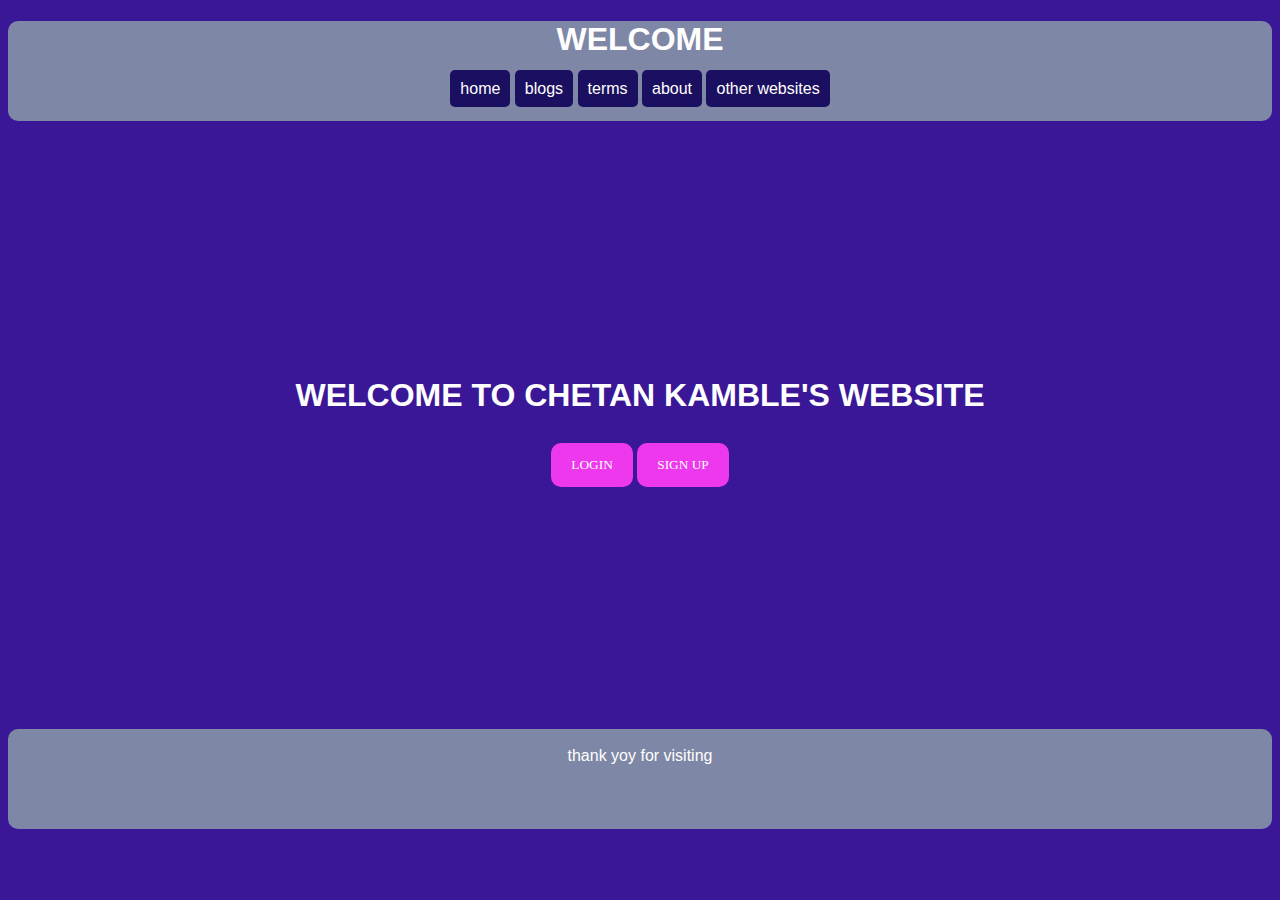
==== index.html @ 2732a9cf "done" ====
<!DOCTYPE html>
<html>
<head>
<meta name="viewport" content="width=device-width, initial-scale=1">
<style>
body {
  background-color: #391796;
  font-family: Arial, Helvetica, sans-serif;
  color: #fefefe;
  font-style: normal, shadow;
}

/* Full-width input fields */
input[type=text], input[type=password] {
  width: 100%;
  padding: 12px 20px;
  margin: 8px 0;
  display: inline-block;
  border: 1px solid #ccc;
  box-sizing: border-box;
}

a{
  color:rgb(255, 255, 255);
  text-decoration: none;
  background-color: rgb(27, 15, 95);
  border-radius: 5px;
  height: auto;
  width: 100%;
  padding: 10px;
}

.m1{
  width: 10%; 
}

header,footer{
  height: 100px;
  background-color: #7e87a5;
  border-radius: 10px;
  font-family: Verdana, Geneva, Tahoma, sans-serif;
  text-align:center;
}

/* Set a style for all buttons */
button {
  font-family:cursive;
  background-color: #ee38ee;
  color: white;
  padding: 14px 20px;
  margin: 8px 0;
  border: none;
  cursor: pointer;
  width: 100%;
  border-radius: 10px;
}

button:hover {
  opacity: 0.8;
}

/* Extra styles for the cancel button */
.cancelbtn {
  width: auto;
  padding: 10px 18px;
  background-color: #f44336;
}

/* Center the image and position the close button */
.imgcontainer {
  text-align: center;
  margin: 24px 0 12px 0;
  position: relative;
}

img.avatar {
  width: 40%;
  border-radius: 50%;
}

.container {
  padding: 16px;
}

span.psw {
  float: right;
  padding-top: 16px;
}

/* The Modal (background) */
.modal {
  display: none; /* Hidden by default */
  position: fixed; /* Stay in place */
  z-index: 1; /* Sit on top */
  left: 0;
  top: 0;
  width: 100%; /* Full width */
  height: 100%; /* Full height */
  overflow: auto; /* Enable scroll if needed */
  background-color: rgb(0,0,0); /* Fallback color */
  background-color: rgba(0,0,0,0.4); /* Black w/ opacity */
  padding-top: 60px;
}

/* Modal Content/Box */
.modal-content {
  background-color: #fefefe;
  margin: 5% auto 15% auto; /* 5% from the top, 15% from the bottom and centered */
  border: 1px solid #888;
  width: 80%; /* Could be more or less, depending on screen size */
}

/* The Close Button (x) */
.close {
  position: absolute;
  right: 25px;
  top: 0;
  color: #000;
  font-size: 35px;
  font-weight: bold;
}

.close:hover,
.close:focus {
  color: red;
  cursor: pointer;
}

/* Add Zoom Animation */
.animate {
  -webkit-animation: animatezoom 0.6s;
  animation: animatezoom 0.6s
}

@-webkit-keyframes animatezoom {
  from {-webkit-transform: scale(0)} 
  to {-webkit-transform: scale(1)}
}
  
@keyframes animatezoom {
  from {transform: scale(0)} 
  to {transform: scale(1)}
}

/* Change styles for span and cancel button on extra small screens */
@media screen and (max-width: 300px) {
  span.psw{
     display: block;
     float: none;
  }
 
  .cancelbtn {
     width: 100%;
  }
}
psw2{
     display: block;
     float: none;
  }
  .num{
     display: block;
     float: none;
  }
</style>
<script>
  // Get the modal
  var modal = document.getElementById('id01');
  
  // When the user clicks anywhere outside of the modal, close it
  window.onclick = function(event) {
      if (event.target == modal) {
          modal.style.display = "none";
      }
  }
  var modal = document.getElementById('id02');
  
  // When the user clicks anywhere outside of the modal, close it
  window.onclick = function(event) {
      if (event.target == modal) {
          modal.style.display = "none";
      }
  }
  </script>
</head>
<body>
  <header>
    <h1>WELCOME</h1>
    <div class="he">
    <a href="https://www.google.com">home</a>  
    <a href="https://www.google.com">blogs</a>
    <a href="https://www.google.com">terms</a>
    <a href="https://www.google.com">about</a>
    <a href="https://www.google.com"> other websites</a>
    </button>

  </header>
  <br>  <br>  <br>  <br>  <br>  <br>  <br>  <br>  <br>  <br>  <br>  <br>  <br> 
<center>
<h1>WELCOME TO CHETAN KAMBLE'S WEBSITE</h1>

<button onclick="document.getElementById('id01').style.display='block'" style="width:auto;">LOGIN</button>
<button onclick="document.getElementById('id02').style.display='block'" style="width:auto;">SIGN UP</button>
</center>





<div id="id01" class="modal">
  
  <form class="modal-content animate" action="/sign.php" method="post">
    <div class="imgcontainer">
      <span onclick="document.getElementById('id01').style.display='none'" class="close" title="Close Modal">&times;</span>
      <img src="img_avatar2.png" alt="Avatar" class="avatar">
    </div>

    <div class="container">
      <label for="uname"><b>Username</b></label>
      <input type="text" placeholder="Enter Username" name="uname" required>

      <label for="psw"><b>Password</b></label>
      <input type="password" placeholder="Enter Password" name="psw" required>
        
      <button type="submit">Login</button>
      <label>
        <input type="checkbox" checked="checked" name="remember">Remember me
      </label>
    </div>

    <div class="container" style="background-color:#f1f1f1">
      <button type="button" onclick="document.getElementById('id01').style.display='none'" class="cancelbtn">Cancel</button>
      <span class="psw">Forgot <a href="#">password?</a></span>
    </div>
  </form>
</div>











<div id="id02" class="modal">
  
  <form class="modal-content animate" action="/sign.php" method="post">
    <div class="imgcontainer">
      <span onclick="document.getElementById('id02').style.display='none'" class="close" title="Close Modal">&times;</span>
      <img src="img_avatar2.png" alt="Avatar" class="avatar">
    </div>

    <div class="container">
      <label for="uname"><b>Username</b></label>
      <input type="text" placeholder="Enter Username" name="uname" required>

      <label for="psw"><b>Enter Password</b></label>
      <input type="password" placeholder="Enter Password" name="psw" required>

      <label for="psw2"><b>Re Enter Password</b></label>
      <input type="password" placeholder="reEnter Password" name="psw2" required>

      <label for="phone"><b>Enter Mobile number</b></label>
      <input type="text" placeholder="Enter Mobile number" name="num"  required>
        
      <button type="submit">Create an new account</button>
     
    </div>

    <div class="container" style="background-color:#f1f1f1">
      <button type="button" onclick="document.getElementById('id01').style.display='none'" class="cancelbtn">Cancel</button>

    </div>
  </form>
</div>

<br><br><br><br><br><br><br><br><br><br><br><br><br>

<footer>
  <br>
  thank yoy for visiting

</footer>

</body>
</html>
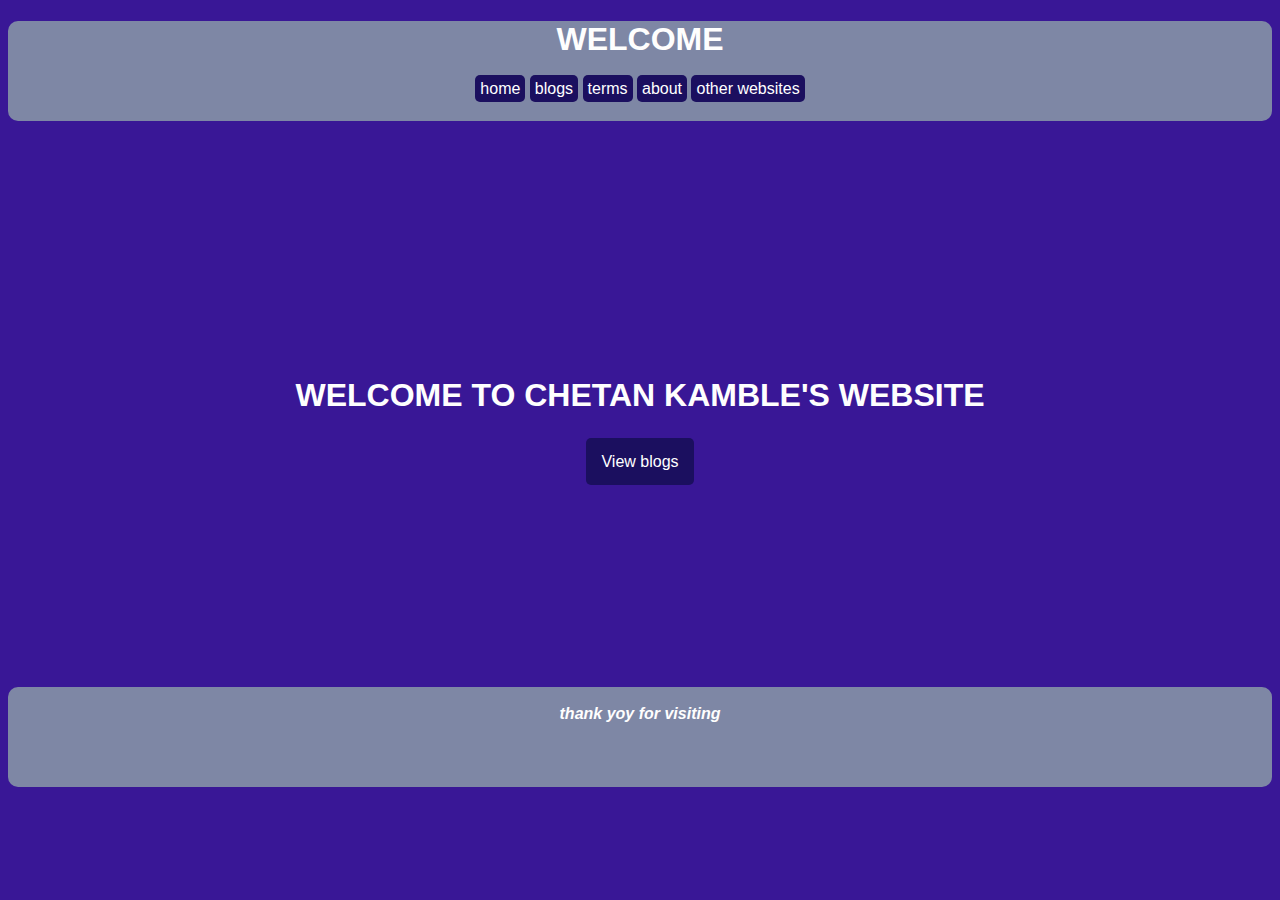
==== commit 894fb713: "updated" ====
--- a/index.html
+++ b/index.html
@@ -2,6 +2,7 @@
 <html>
 <head>
 <meta name="viewport" content="width=device-width, initial-scale=1">
+  <title> home page </title>
 <style>
 body {
   background-color: #391796;
@@ -27,7 +28,7 @@
   border-radius: 5px;
   height: auto;
   width: 100%;
-  padding: 10px;
+  padding: 5px;
 }
 
 .m1{
@@ -197,90 +198,15 @@
   <br>  <br>  <br>  <br>  <br>  <br>  <br>  <br>  <br>  <br>  <br>  <br>  <br> 
 <center>
 <h1>WELCOME TO CHETAN KAMBLE'S WEBSITE</h1>
-
-<button onclick="document.getElementById('id01').style.display='block'" style="width:auto;">LOGIN</button>
-<button onclick="document.getElementById('id02').style.display='block'" style="width:auto;">SIGN UP</button>
-</center>
-
-
-
-
-
-<div id="id01" class="modal">
-  
-  <form class="modal-content animate" action="/sign.php" method="post">
-    <div class="imgcontainer">
-      <span onclick="document.getElementById('id01').style.display='none'" class="close" title="Close Modal">&times;</span>
-      <img src="img_avatar2.png" alt="Avatar" class="avatar">
-    </div>
-
-    <div class="container">
-      <label for="uname"><b>Username</b></label>
-      <input type="text" placeholder="Enter Username" name="uname" required>
-
-      <label for="psw"><b>Password</b></label>
-      <input type="password" placeholder="Enter Password" name="psw" required>
-        
-      <button type="submit">Login</button>
-      <label>
-        <input type="checkbox" checked="checked" name="remember">Remember me
-      </label>
-    </div>
-
-    <div class="container" style="background-color:#f1f1f1">
-      <button type="button" onclick="document.getElementById('id01').style.display='none'" class="cancelbtn">Cancel</button>
-      <span class="psw">Forgot <a href="#">password?</a></span>
-    </div>
-  </form>
-</div>
-
-
-
-
-
-
-
-
-
-
-
-<div id="id02" class="modal">
-  
-  <form class="modal-content animate" action="/sign.php" method="post">
-    <div class="imgcontainer">
-      <span onclick="document.getElementById('id02').style.display='none'" class="close" title="Close Modal">&times;</span>
-      <img src="img_avatar2.png" alt="Avatar" class="avatar">
-    </div>
-
-    <div class="container">
-      <label for="uname"><b>Username</b></label>
-      <input type="text" placeholder="Enter Username" name="uname" required>
-
-      <label for="psw"><b>Enter Password</b></label>
-      <input type="password" placeholder="Enter Password" name="psw" required>
-
-      <label for="psw2"><b>Re Enter Password</b></label>
-      <input type="password" placeholder="reEnter Password" name="psw2" required>
-
-      <label for="phone"><b>Enter Mobile number</b></label>
-      <input type="text" placeholder="Enter Mobile number" name="num"  required>
-        
-      <button type="submit">Create an new account</button>
-     
-    </div>
-
-    <div class="container" style="background-color:#f1f1f1">
-      <button type="button" onclick="document.getElementById('id01').style.display='none'" class="cancelbtn">Cancel</button>
-
-    </div>
-  </form>
-</div>
+<br>
+
+<a style="padding: 15px ;" href="blogs.html"> View blogs</a>
 
 <br><br><br><br><br><br><br><br><br><br><br><br><br>
 
 <footer>
   <br>
-  thank yoy for visiting
+ <b><i>thank yoy for visiting</i></b>
 
 </footer>
 
